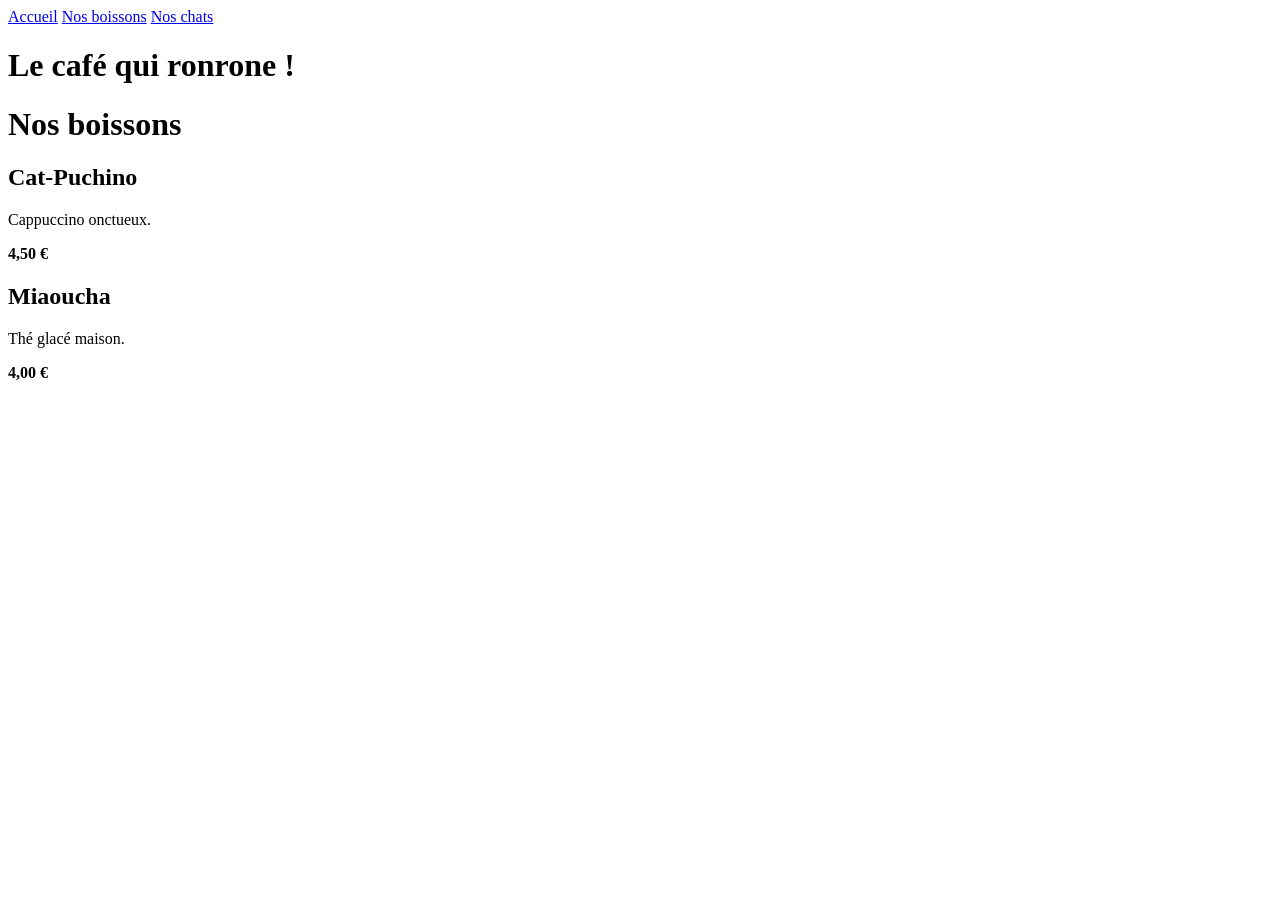
==== boissons.html @ 043f42a3 "feat(boisson): création de la page boisson" ====
<!DOCTYPE html>
<html lang="en">
<head>
    <meta charset="UTF-8">
    <meta name="viewport" content="width=device-width, initial-scale=1.0">
    <title>Document</title>
    <link rel="stylesheet" href="style.css">
</head>
<body>
    
<nav>
    <a href="index.html">Accueil</a>
    <a href="boissons.html">Nos boissons</a>
    <a href="chats.html">Nos chats</a>
</nav>

    <title>CAT PUCHINO</title>
    <h1>Le café qui ronrone !</h1>
    
<main class="boissons">
    <h1>Nos boissons</h1>

    <article class="boisson-card">
        <h2>Cat-Puchino</h2>
        <p>Cappuccino onctueux.</p>
        <strong>4,50 €</strong>
    </article>

    <article class="boisson-card">
        <h2>Miaoucha</h2>
        <p>Thé glacé maison.</p>
        <strong>4,00 €</strong>
    </article>

    <!-- Ajoutez au moins deux autres boissons -->
</main>

</body>
</html>
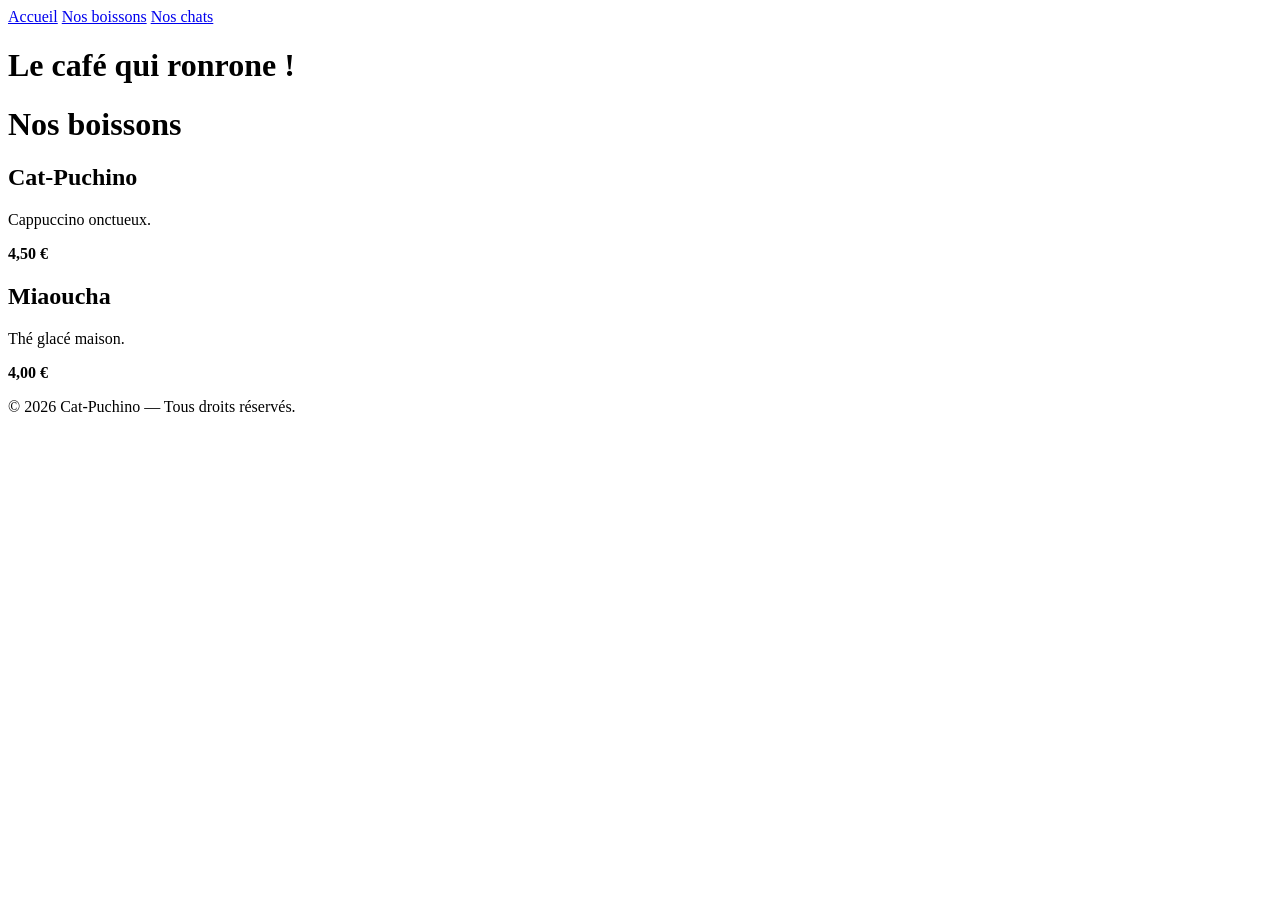
==== commit 1676d084: "feat(footer): création du pied de page" ====
--- a/boissons.html
+++ b/boissons.html
@@ -36,4 +36,7 @@
 </main>
 
 </body>
+<footer>
+    <p>© 2026 Cat-Puchino — Tous droits réservés.</p>
+</footer>
 </html>
